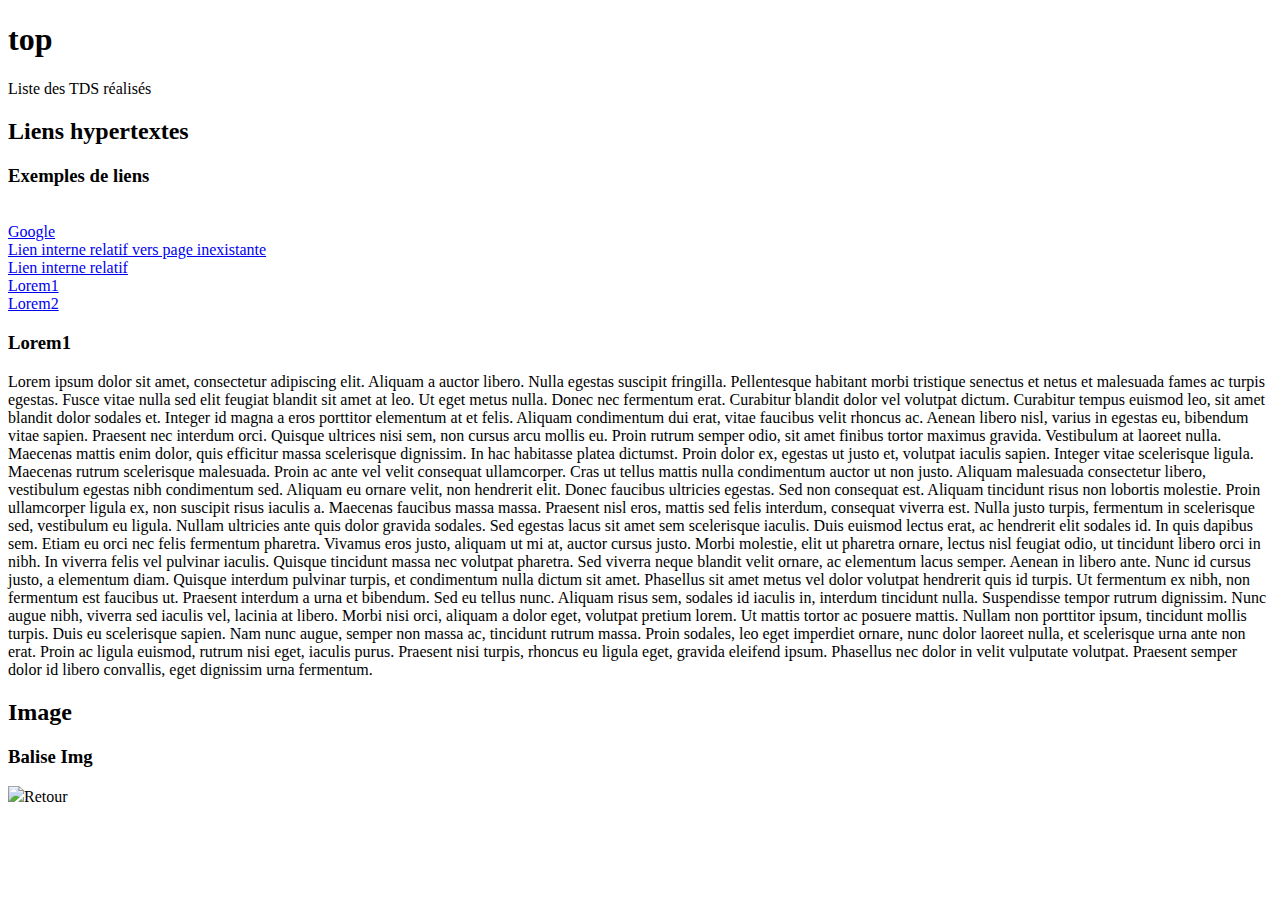
==== index.html @ 20431d69 "Add files via upload" ====
<!DOCTYPE html>
<html lang ="fr">
     <head>
		 <title>Tds</title>
		  <meta charset="utf-8">
	</head>
	<body>
	    <h1> top </h1>
		<p>
		Liste des TDS réalisés
		</p>
		<h2>Liens hypertextes</h2>
		<h3>Exemples de liens</h3>
		<br/>
			<a target="google" href="https://www.google.fr">Google</a>
			<br/>
			<a href="test.html">Lien interne relatif vers page inexistante</a>
			<br/>
			<a href="Fichier-html/test.html">Lien interne relatif<a/>
			<br/>
			<a href="#lorem1">Lorem1</a>
			<br/>
			<a href="#lorem2">Lorem2</a>
			<h3 id="lorem1">Lorem1</h3>
			</p>
			Lorem ipsum dolor sit amet, consectetur adipiscing elit. Aliquam a auctor libero. Nulla egestas suscipit fringilla. Pellentesque habitant morbi tristique senectus et netus et malesuada fames ac turpis egestas. Fusce vitae nulla sed elit feugiat blandit sit amet at leo. Ut eget metus nulla. Donec nec fermentum erat. Curabitur blandit dolor vel volutpat dictum. Curabitur tempus euismod leo, sit amet blandit dolor sodales et. Integer id magna a eros porttitor elementum at et felis. Aliquam condimentum dui erat, vitae faucibus velit rhoncus ac. Aenean libero nisl, varius in egestas eu, bibendum vitae sapien. Praesent nec interdum orci. Quisque ultrices nisi sem, non cursus arcu mollis eu. Proin rutrum semper odio, sit amet finibus tortor maximus gravida. Vestibulum at laoreet nulla. Maecenas mattis enim dolor, quis efficitur massa scelerisque dignissim.

In hac habitasse platea dictumst. Proin dolor ex, egestas ut justo et, volutpat iaculis sapien. Integer vitae scelerisque ligula. Maecenas rutrum scelerisque malesuada. Proin ac ante vel velit consequat ullamcorper. Cras ut tellus mattis nulla condimentum auctor ut non justo. Aliquam malesuada consectetur libero, vestibulum egestas nibh condimentum sed. Aliquam eu ornare velit, non hendrerit elit. Donec faucibus ultricies egestas. Sed non consequat est.

Aliquam tincidunt risus non lobortis molestie. Proin ullamcorper ligula ex, non suscipit risus iaculis a. Maecenas faucibus massa massa. Praesent nisl eros, mattis sed felis interdum, consequat viverra est. Nulla justo turpis, fermentum in scelerisque sed, vestibulum eu ligula. Nullam ultricies ante quis dolor gravida sodales. Sed egestas lacus sit amet sem scelerisque iaculis. Duis euismod lectus erat, ac hendrerit elit sodales id. In quis dapibus sem. Etiam eu orci nec felis fermentum pharetra. Vivamus eros justo, aliquam ut mi at, auctor cursus justo. Morbi molestie, elit ut pharetra ornare, lectus nisl feugiat odio, ut tincidunt libero orci in nibh.

In viverra felis vel pulvinar iaculis. Quisque tincidunt massa nec volutpat pharetra. Sed viverra neque blandit velit ornare, ac elementum lacus semper. Aenean in libero ante. Nunc id cursus justo, a elementum diam. Quisque interdum pulvinar turpis, et condimentum nulla dictum sit amet. Phasellus sit amet metus vel dolor volutpat hendrerit quis id turpis. Ut fermentum ex nibh, non fermentum est faucibus ut. Praesent interdum a urna et bibendum. Sed eu tellus nunc. Aliquam risus sem, sodales id iaculis in, interdum tincidunt nulla. Suspendisse tempor rutrum dignissim. Nunc augue nibh, viverra sed iaculis vel, lacinia at libero. Morbi nisi orci, aliquam a dolor eget, volutpat pretium lorem. Ut mattis tortor ac posuere mattis. Nullam non porttitor ipsum, tincidunt mollis turpis.

Duis eu scelerisque sapien. Nam nunc augue, semper non massa ac, tincidunt rutrum massa. Proin sodales, leo eget imperdiet ornare, nunc dolor laoreet nulla, et scelerisque urna ante non erat. Proin ac ligula euismod, rutrum nisi eget, iaculis purus. Praesent nisi turpis, rhoncus eu ligula eget, gravida eleifend ipsum. Phasellus nec dolor in velit vulputate volutpat. Praesent semper dolor id libero convallis, eget dignissim urna fermentum.
		</p>
		<h2>Image</h2>
		<h3>Balise Img</h3>
		<img src="image/OIP.jpg"
		<a href="top">Retour</a>
		
		
	</body>
</html>
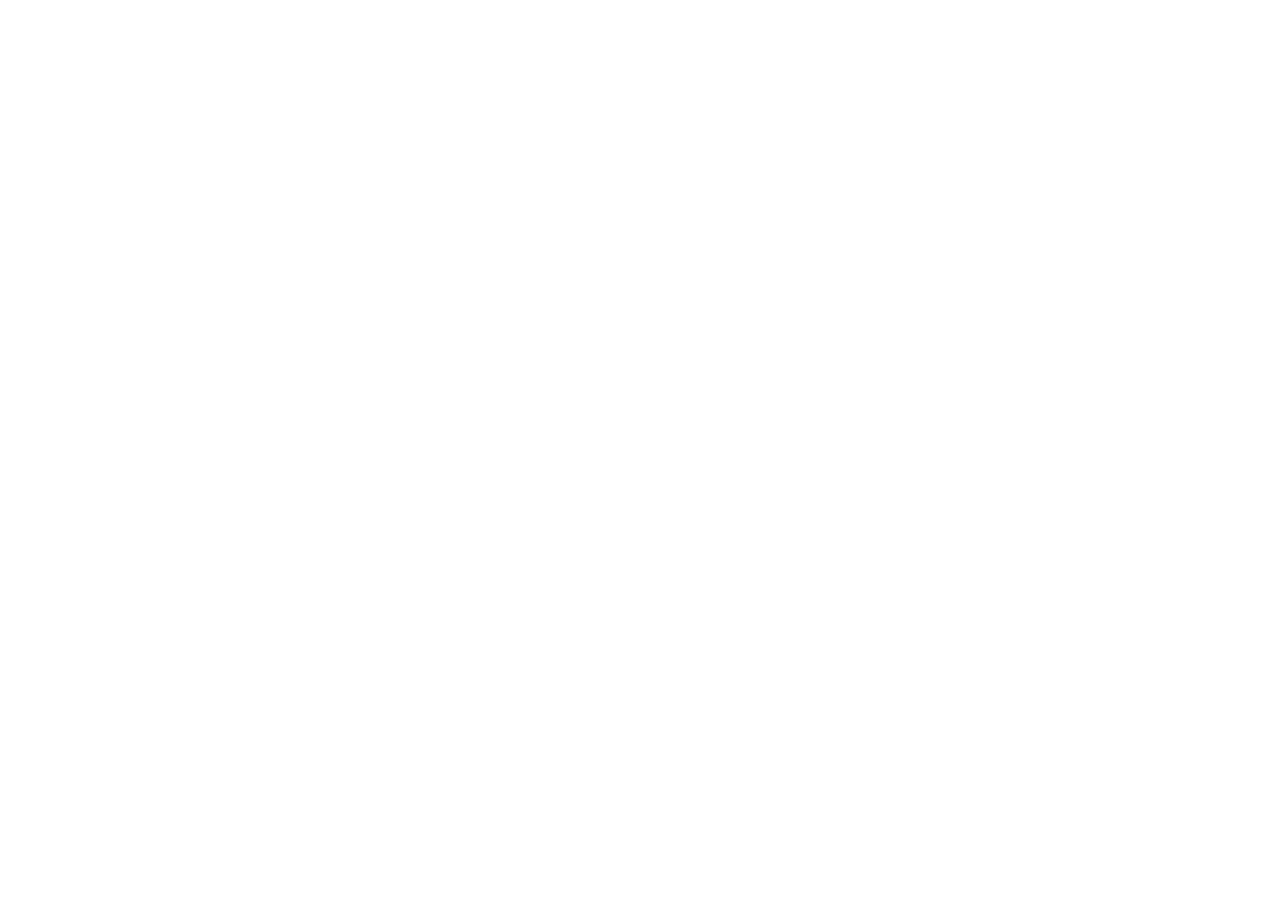
==== commit 642175f4: "v1" ====
--- a/index.html
+++ b/index.html
@@ -1,43 +1,36 @@
 <!DOCTYPE html>
-<html lang ="fr">
-     <head>
-		 <title>Tds</title>
-		  <meta charset="utf-8">
-	</head>
-	<body>
-	    <h1> top </h1>
-		<p>
-		Liste des TDS réalisés
-		</p>
-		<h2>Liens hypertextes</h2>
-		<h3>Exemples de liens</h3>
-		<br/>
-			<a target="google" href="https://www.google.fr">Google</a>
-			<br/>
-			<a href="test.html">Lien interne relatif vers page inexistante</a>
-			<br/>
-			<a href="Fichier-html/test.html">Lien interne relatif<a/>
-			<br/>
-			<a href="#lorem1">Lorem1</a>
-			<br/>
-			<a href="#lorem2">Lorem2</a>
-			<h3 id="lorem1">Lorem1</h3>
-			</p>
-			Lorem ipsum dolor sit amet, consectetur adipiscing elit. Aliquam a auctor libero. Nulla egestas suscipit fringilla. Pellentesque habitant morbi tristique senectus et netus et malesuada fames ac turpis egestas. Fusce vitae nulla sed elit feugiat blandit sit amet at leo. Ut eget metus nulla. Donec nec fermentum erat. Curabitur blandit dolor vel volutpat dictum. Curabitur tempus euismod leo, sit amet blandit dolor sodales et. Integer id magna a eros porttitor elementum at et felis. Aliquam condimentum dui erat, vitae faucibus velit rhoncus ac. Aenean libero nisl, varius in egestas eu, bibendum vitae sapien. Praesent nec interdum orci. Quisque ultrices nisi sem, non cursus arcu mollis eu. Proin rutrum semper odio, sit amet finibus tortor maximus gravida. Vestibulum at laoreet nulla. Maecenas mattis enim dolor, quis efficitur massa scelerisque dignissim.
+<meta charset="utf-8">
 
-In hac habitasse platea dictumst. Proin dolor ex, egestas ut justo et, volutpat iaculis sapien. Integer vitae scelerisque ligula. Maecenas rutrum scelerisque malesuada. Proin ac ante vel velit consequat ullamcorper. Cras ut tellus mattis nulla condimentum auctor ut non justo. Aliquam malesuada consectetur libero, vestibulum egestas nibh condimentum sed. Aliquam eu ornare velit, non hendrerit elit. Donec faucibus ultricies egestas. Sed non consequat est.
+    <html>
+        <text type=txt/css>
+            <style>
 
-Aliquam tincidunt risus non lobortis molestie. Proin ullamcorper ligula ex, non suscipit risus iaculis a. Maecenas faucibus massa massa. Praesent nisl eros, mattis sed felis interdum, consequat viverra est. Nulla justo turpis, fermentum in scelerisque sed, vestibulum eu ligula. Nullam ultricies ante quis dolor gravida sodales. Sed egestas lacus sit amet sem scelerisque iaculis. Duis euismod lectus erat, ac hendrerit elit sodales id. In quis dapibus sem. Etiam eu orci nec felis fermentum pharetra. Vivamus eros justo, aliquam ut mi at, auctor cursus justo. Morbi molestie, elit ut pharetra ornare, lectus nisl feugiat odio, ut tincidunt libero orci in nibh.
 
-In viverra felis vel pulvinar iaculis. Quisque tincidunt massa nec volutpat pharetra. Sed viverra neque blandit velit ornare, ac elementum lacus semper. Aenean in libero ante. Nunc id cursus justo, a elementum diam. Quisque interdum pulvinar turpis, et condimentum nulla dictum sit amet. Phasellus sit amet metus vel dolor volutpat hendrerit quis id turpis. Ut fermentum ex nibh, non fermentum est faucibus ut. Praesent interdum a urna et bibendum. Sed eu tellus nunc. Aliquam risus sem, sodales id iaculis in, interdum tincidunt nulla. Suspendisse tempor rutrum dignissim. Nunc augue nibh, viverra sed iaculis vel, lacinia at libero. Morbi nisi orci, aliquam a dolor eget, volutpat pretium lorem. Ut mattis tortor ac posuere mattis. Nullam non porttitor ipsum, tincidunt mollis turpis.
 
-Duis eu scelerisque sapien. Nam nunc augue, semper non massa ac, tincidunt rutrum massa. Proin sodales, leo eget imperdiet ornare, nunc dolor laoreet nulla, et scelerisque urna ante non erat. Proin ac ligula euismod, rutrum nisi eget, iaculis purus. Praesent nisi turpis, rhoncus eu ligula eget, gravida eleifend ipsum. Phasellus nec dolor in velit vulputate volutpat. Praesent semper dolor id libero convallis, eget dignissim urna fermentum.
-		</p>
-		<h2>Image</h2>
-		<h3>Balise Img</h3>
-		<img src="image/OIP.jpg"
-		<a href="top">Retour</a>
-		
-		
-	</body>
-</html>+
+
+
+
+            </style>
+       
+               
+    <bod style="font-family: montserrat, sans-serif;">   
+        <!--BANDEAU TP -->
+        <table WIDTH="100%">
+            <tr height="80px">
+                <td width="100%" style="background: linear-gradient(to rigth, rgb(49,78,145),rgba(84,169,208,255)); text-align: left ; font-size: 20px; padding 20px 450px; color: #ffffff">
+                    <b>WEB ARENA</b>
+
+                    </td>
+                </tr>
+            </table>
+        
+
+<!--TITRE-->
+
+
+<!--TITRE-->
+
+<!--ICONE-->
+
+<!--BANDEAU BOTTOM-->